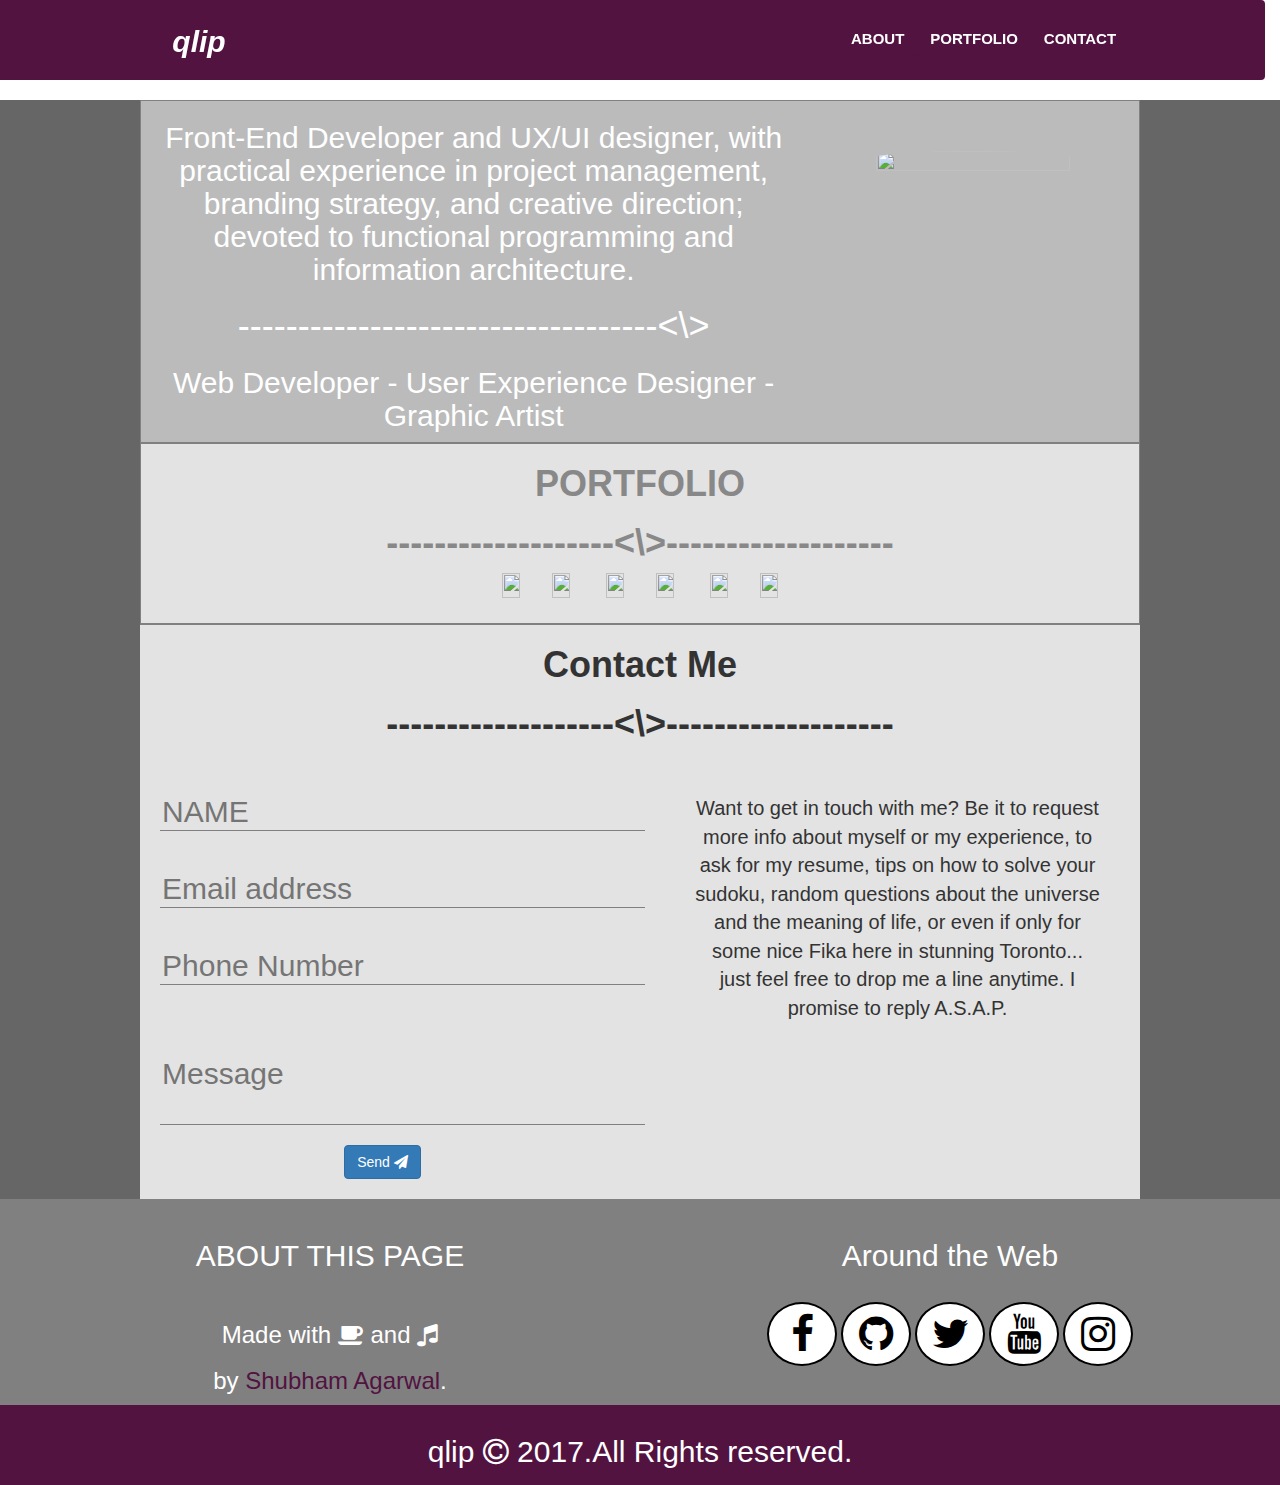
==== Portfolio/index.html @ 57c4661a "My Portfolio" ====
<!DOCTYPE html>
<html>
<head>
	<title>Shubham's Profile</title>
	<script src="http://www.google.com/jsapi" type="text/javascript"></script>
	<script type="text/javascript">google.load("jquery", "1.3.2");</script>
	<link type="text/css" rel="stylesheet" href="PersonelPortfolio.css">
	<link rel="stylesheet" href="https://cdnjs.cloudflare.com/ajax/libs/font-awesome/4.7.0/css/font-awesome.min.css">
	<link rel="stylesheet" href="http://maxcdn.bootstrapcdn.com/bootstrap/3.3.1/css/bootstrap.min.css"/>
</head>
<body>
		<div class="row navbar text-center" id="navigationBar" style="margin-bottom: 0px; padding-top: 20px;">
			<div class="col-md-4 text-center broaddiv">
				<em><b style="color:white; font-size: 30px;">qlip</b></em>
			</div>
			<div class="col-md-4 broaddiv text-center">
			</div>
			<div class="row col-md-4 text-center broaddiv nav-btns">
				<a href="#abt" style="color: #fff;"><button class="btn nav-btn" id="n1" style="font-size: 15px;"><b>About</b></button></a>
				<a href="#port" style="color: #fff;"><button class="btn nav-btn" id="n2" style="font-size: 15px;"><b>Portfolio</b></button></a>
				<a href="#Con" style="color: #fff;"><button class="btn nav-btn" id="n3" style="font-size: 15px;"><b>Contact</b></button></a>
			</div>
		</div>
	<div class="inline-flex" style="position: relative;">
		<div class="container-fluid cont">
			<div class="row" style="background-color: #bbb; margin: 0 10%;" id="abt">
				<div class="col-xs-8 col-md-8 text-center" style="color: white; height: 50%; ">
					<h2 >Front-End Developer and UX/UI designer, with practical experience in project management, branding strategy, and creative direction; devoted to functional programming and information architecture.</h2>
					<h1>-----------------------------------<\></h1>
					<h2>Web Developer - User Experience Designer - Graphic Artist</h2>
				</div>
				<div class="col-xs-4 col-md-4 text-center">
					<img src="https://avatars3.githubusercontent.com/u/18347915?v=3&u=25b84247f7c781e30750e2064d032a47b748ad77&s=400" height="80%" width="80%" style="border-radius: 100% ; align-self: center; margin: 50px auto;">
				</div>
			</div>
			<div class="row text-center" style="background-color: #e3e3e3; margin: 0 10%; padding-bottom: 20px; border-bottom: 2px solid gray;" id="port">
				<h1><b>PORTFOLIO</b></h1>
				<h1><b>-------------------<\>-------------------</b></h1>
				<div class="row pic-div" style="background-color: #e3e3e3; margin:0; display: inline-flex;">
					<div class="col-md-6" style="width: 50%; margin: 0px;">
						<img src="https://avatars3.githubusercontent.com/u/18347915?v=3&u=25b84247f7c781e30750e2064d032a47b748ad77&s=400">
					</div>
					<div class="col-md-6" style="width: 50%; margin: 0px;">
					<img src="https://github.com/Shubhxotic/Shubhxotic.github.io/blob/master/assets/IMG-20170513-WA0193.jpg?raw=true" >
					</div>
				</div>
				<div class="row pic-div" style="background-color: #e3e3e3; margin:0; display: inline-flex;">
					<div class="col-md-6" style="width: 50%; margin: 0px;">
						<img src="https://github.com/Shubhxotic/Shubhxotic.github.io/blob/master/assets/IMG-20170513-WA0193.jpg?raw=true">
					</div>
					<div class="col-md-6" style="width: 50%; margin: 0px;">
					<img src="https://avatars3.githubusercontent.com/u/18347915?v=3&u=25b84247f7c781e30750e2064d032a47b748ad77&s=400">
					</div>
				</div>
				<div class="row pic-div" style="background-color: #e3e3e3; margin:0; display: inline-flex;">
					<div class="col-md-6" style="width: 50%; margin: 0px;">
						<img src="http://qlip.in/images/avatar.jpg">
					</div>
					<div class="col-md-6" style="width: 50%; margin: 0px;">
					<img src="https://github.com/Shubhxotic/Shubhxotic.github.io/blob/master/assets/IMG-20170513-WA0193.jpg?raw=true" >
					</div>
				</div>
			</div>
			<div class="row text-center" style="background-color: #e3e3e3; margin: 0 10%;" id="Con">
				<h1><b>Contact Me</b></h1>
				<h1><b>-------------------<\>-------------------</b></h1>
				<div class="row" style="margin-bottom: 20px;">
					<div class="col-md-6">
						<br/>
						<form>
							<input type="text" class="form-input" name="name" placeholder="NAME">
							<input type="text" name="email" class="form-input" placeholder="Email address">
							<input type="text" name="phone" class="form-input" placeholder="Phone Number">
							<input type="text" name="message" placeholder="Message" class="form-input" id="message">
							<button type="submit" class="btn btn-primary">Send <i class="fa fa-paper-plane"></i></button>
						</form>
					</div>
					<div class="col-md-6">
						<p style="padding:40px; font-size: 20px;">Want to get in touch with me? Be it to request more info about myself or my experience, to ask for my resume, tips on how to solve your sudoku, random questions about the universe and the meaning of life, or even if only for some nice Fika here in stunning Toronto... just feel free to drop me a line anytime.
						I promise to reply A.S.A.P. </p>
					</div>
				</div>
			</div>
	</div>
</div>
	<div class="row margin-zero background-gray" style="padding:20px; color: white; margin:0; margin-bottom: -20px">
		<div class="col-md-6 col-xs-6 text-center">
			<h2>ABOUT THIS PAGE</h2>
			<br/>
			<h3>Made with <i class="fa fa-coffee"></i> and <i class="fa fa-music"></i></h3>
			<h3>by <a target="_blank" href="https://shubhxotic.github.io/" style="color: #521341;">Shubham Agarwal</a>.</h3>
		</div>
		<div class="col-md-6 col-xs-6 text-center">
			<h2>Around the Web</h2>
			<br/>
			<div class="text-center"> 
				<a target="_blank" href="https://www.facebook.com/shubham.mischieveous" title=" facebook"><i class="fa fa-facebook social" style="font-size: 40px;"></i></a>
				<a target="_blank" href="https://github.com/Shubhxotic" title="Github">
				<i class="fa fa-github social" style="font-size: 40px;"></i></a>
				<a target="_blank" href="https://twitter.com/agarwalshubh97" title="Twitter">
				<i class="fa fa-twitter social" style="font-size: 40px;"></i></a>
				<a target="_blank" href="www.youtube.com" title="youtube">
				<i class="fa fa-youtube  social" style="font-size: 40px;"></i></a>
				<a target="_blank" href="https://www.instagram.com/shubham_324/?hl=en" title="instagram">
				<i class="fa fa-instagram social" style="font-size: 40px;"></i></a>
			</div>
		</div>
	</div>
<div class="footerw">
	<h2>qlip <i class="fa fa-copyright"></i> 2017.All Rights reserved.</h2>
</div>
</body>
<script type="text/javascript" src="PersonelPortfolio.js"></script>
</html>
---- Portfolio/PersonelPortfolio.css ----
body{

		}
		*{
			margin: 0;
			/*border: 1px solid black;
			color: #aaa;*/
		}
		.pic-div{
			max-height: 300px;
			overflow: hidden;
		}
		.pic-div img{
			height: 100%;
			width: 95%;
		}
		.inline-flex{
			display: inline-flex;
		}
		.abt{
			color: #fff;
		}
		.navbar{
			background-color: #521341;
			margin:0;
			align-items: center;
			height: 80px;
			color: white;
		}
		.btn-white{
			background-color: #fff;
		}
		.nav-btn{
			background-color: #521341;
			font-family: Lobster,comic-sans,Georgia ,sans-serif;
			font-size: 20px;
			text-transform: uppercase;
		}
		img{
			overflow: hidden;
		}	
		.footerw{
			position: relative;
			height: 80px;
			padding:10px;
			text-align: center;
			background-color: #521341;
			margin-top: -40px;
			width: 100%;
			color: white;
			margin: auto;
		}
		.broaddiv{
			height: 100%;
			color: white;
		}
		.nav-btns{
			display: inline-flex;
		}
		#navigationBar{
			width: 100%;
			position: fixed;
			z-index: 1000;
		}
		.form-input{
			width:100%; background-color: #e3e3e3; border:0; height: 15%; font-size: 30px; border-bottom: 1px solid gray;
			margin: 20px;
		}
		#message{
			height: 100px;
		}
		.background-gray{
			background-color: gray;
		}
		.cont{			
			margin-top: 100px;
			background-color: #666;
		}
		#port{
			border: 1px solid gray;
		}
		#abt{
			border: 1px solid gray;
		}
		#port h1{
			color:#888;
		}
		.social{
			padding: 10px;
			width: 70px;
			text-align: center;
			color: #000;
			background-color: #fff;
			border: 2px solid black;
			border-radius: 50%;
		}
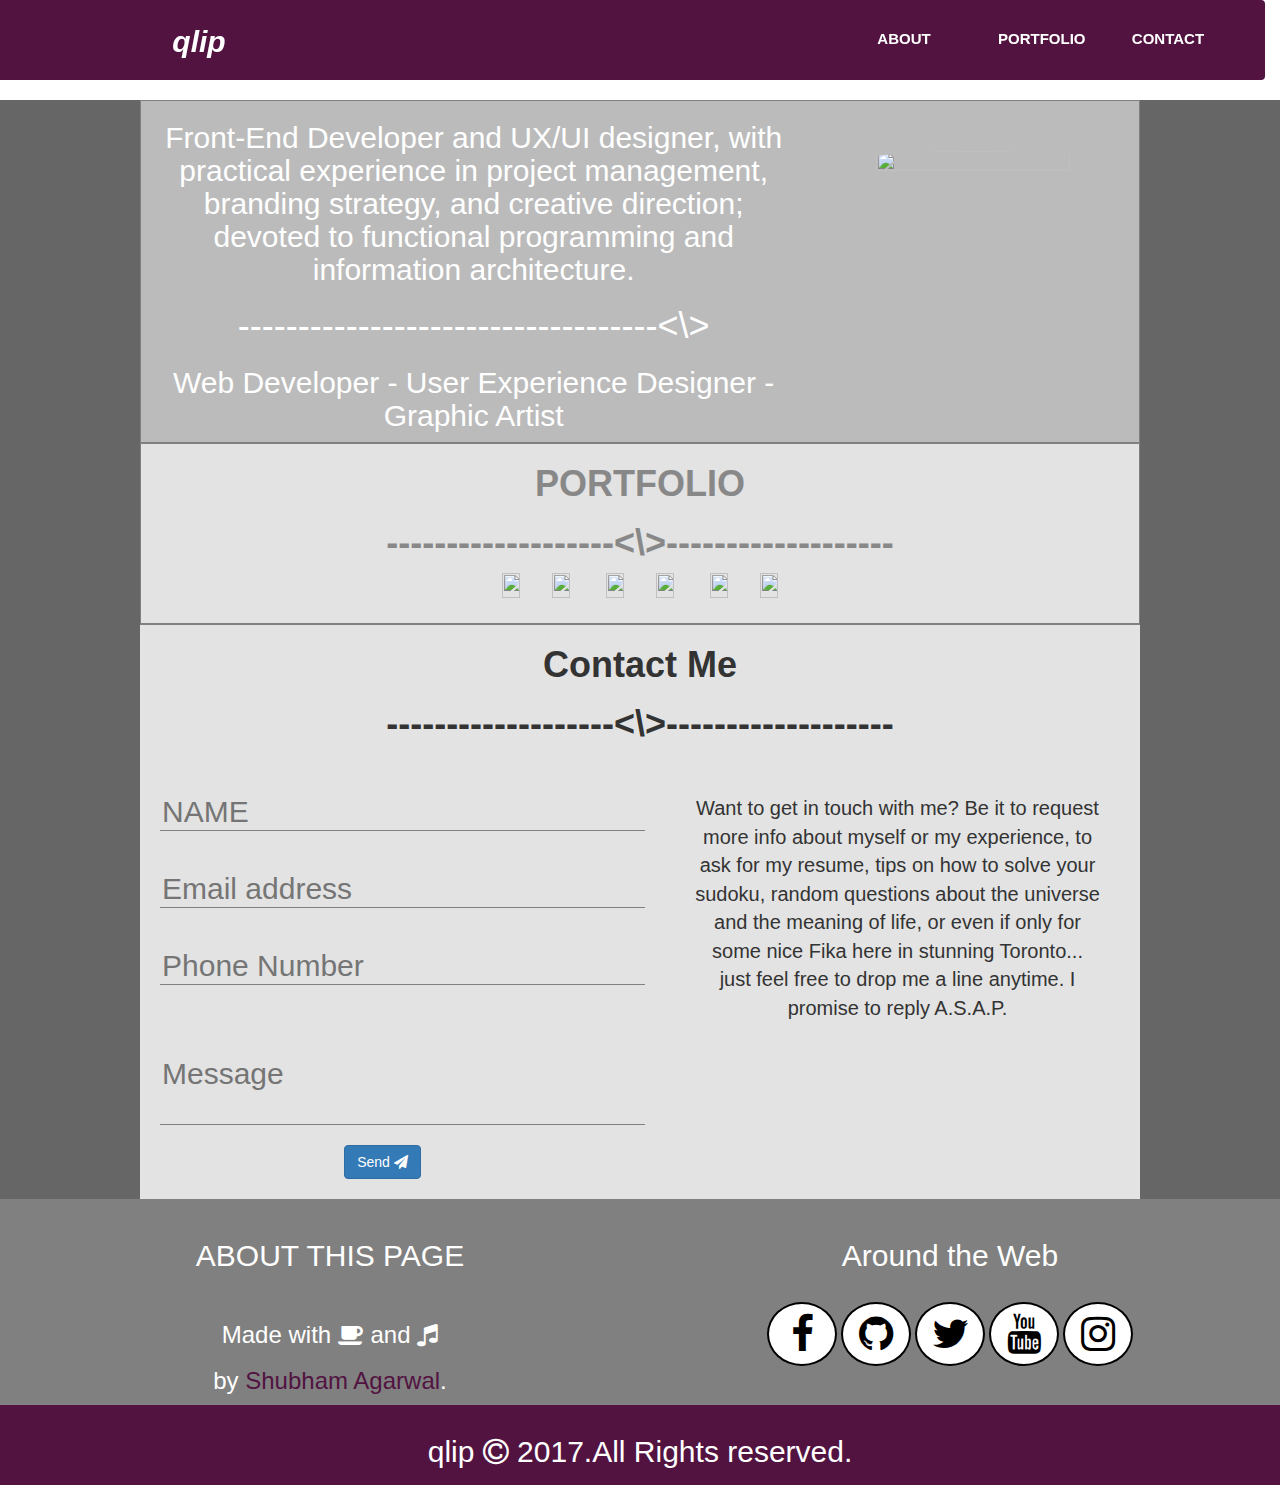
==== commit 04efbc21: "Update index.html" ====
--- a/Portfolio/index.html
+++ b/Portfolio/index.html
@@ -16,9 +16,9 @@
 			<div class="col-md-4 broaddiv text-center">
 			</div>
 			<div class="row col-md-4 text-center broaddiv nav-btns">
-				<a href="#abt" style="color: #fff;"><button class="btn nav-btn" id="n1" style="font-size: 15px;"><b>About</b></button></a>
-				<a href="#port" style="color: #fff;"><button class="btn nav-btn" id="n2" style="font-size: 15px;"><b>Portfolio</b></button></a>
-				<a href="#Con" style="color: #fff;"><button class="btn nav-btn" id="n3" style="font-size: 15px;"><b>Contact</b></button></a>
+				<a href="#abt" style="color: #fff;" class="col-md-4"><button class="btn nav-btn" id="n1" style="font-size: 15px;"><b>About</b></button></a>
+				<a href="#port" style="color: #fff;" class="col-md-4"><button class="btn nav-btn" id="n2" style="font-size: 15px;"><b>Portfolio</b></button></a>
+				<a href="#Con" style="color: #fff;" class="col-md-4"><button class="btn nav-btn" id="n3" style="font-size: 15px;"><b>Contact</b></button></a>
 			</div>
 		</div>
 	<div class="inline-flex" style="position: relative;">
